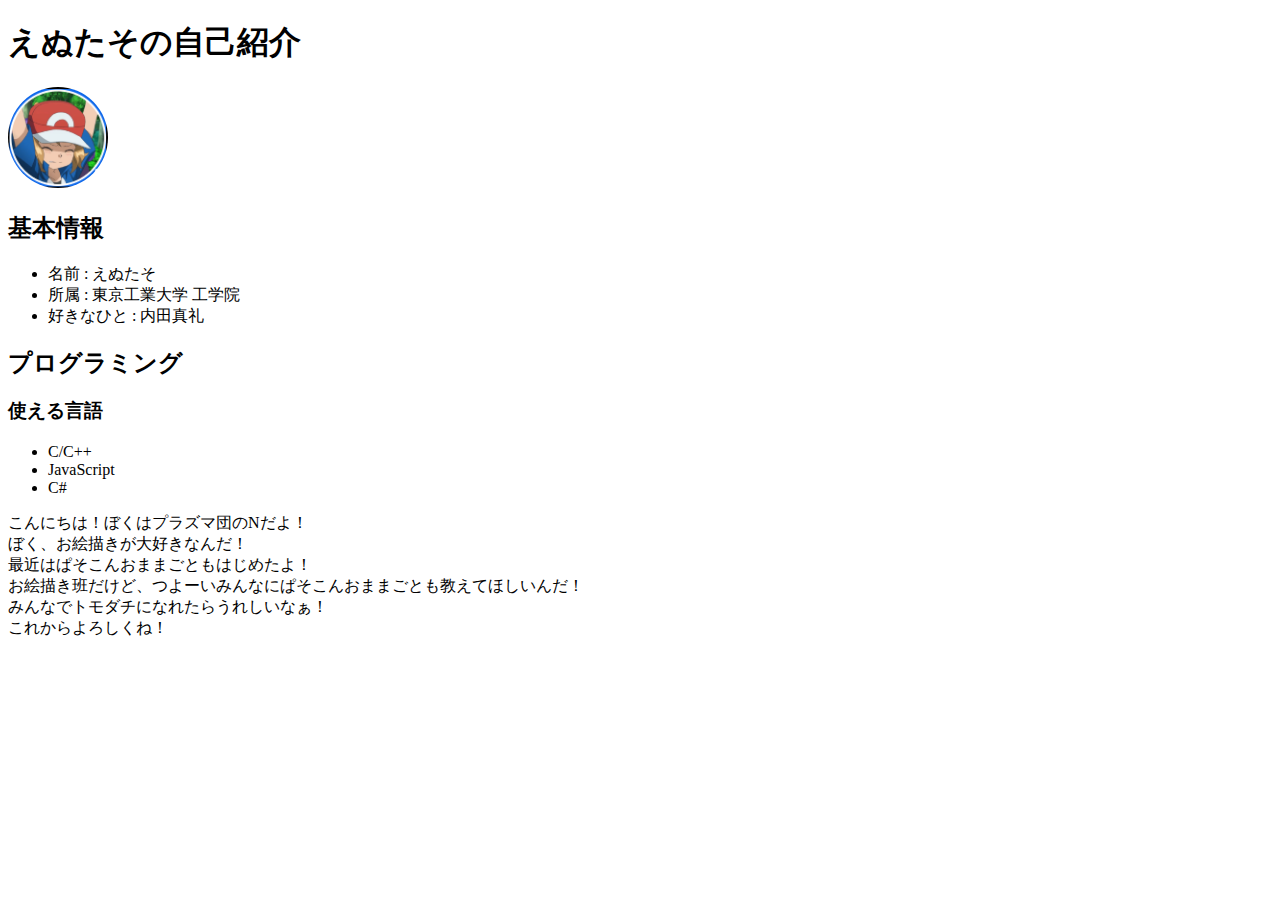
==== index.html @ 40535285 "自己紹介ページの追加" ====
<!DOCTYPE html>
<html lang="ja">
<head>
    <meta charset="UTF-8">
    <title>えぬたその自己紹介</title>
    <link rel="stylesheet" href="./style.css">
</head>
<body>
    <h1>えぬたその自己紹介</h1>
    <div>
        <img src="./icon.png" alt="" id="icon">
        <h2>基本情報</h2>
        <ul>
            <li>名前 : えぬたそ</li>
            <li>所属 : 東京工業大学 工学院</li>
            <li>好きなひと : 内田真礼</li>
        </ul>
    </div>
    <div>
        <h2>プログラミング</h2>
        <h3>使える言語</h3>
        <ul>
            <li>C/C++</li>
            <li>JavaScript</li>
            <li>C#</li>
        </ul>
    </div>
        <p>こんにちは！ぼくはプラズマ団のNだよ！
        <br>ぼく、お絵描きが大好きなんだ！
        <br>最近はぱそこんおままごともはじめたよ！
        <br>お絵描き班だけど、つよーいみんなにぱそこんおままごとも教えてほしいんだ！
        <br>みんなでトモダチになれたらうれしいなぁ！
        <br>これからよろしくね！
</body>
</html>
---- style.css ----
#icon{
    width : 100px;
    border-radius : 50%;
}
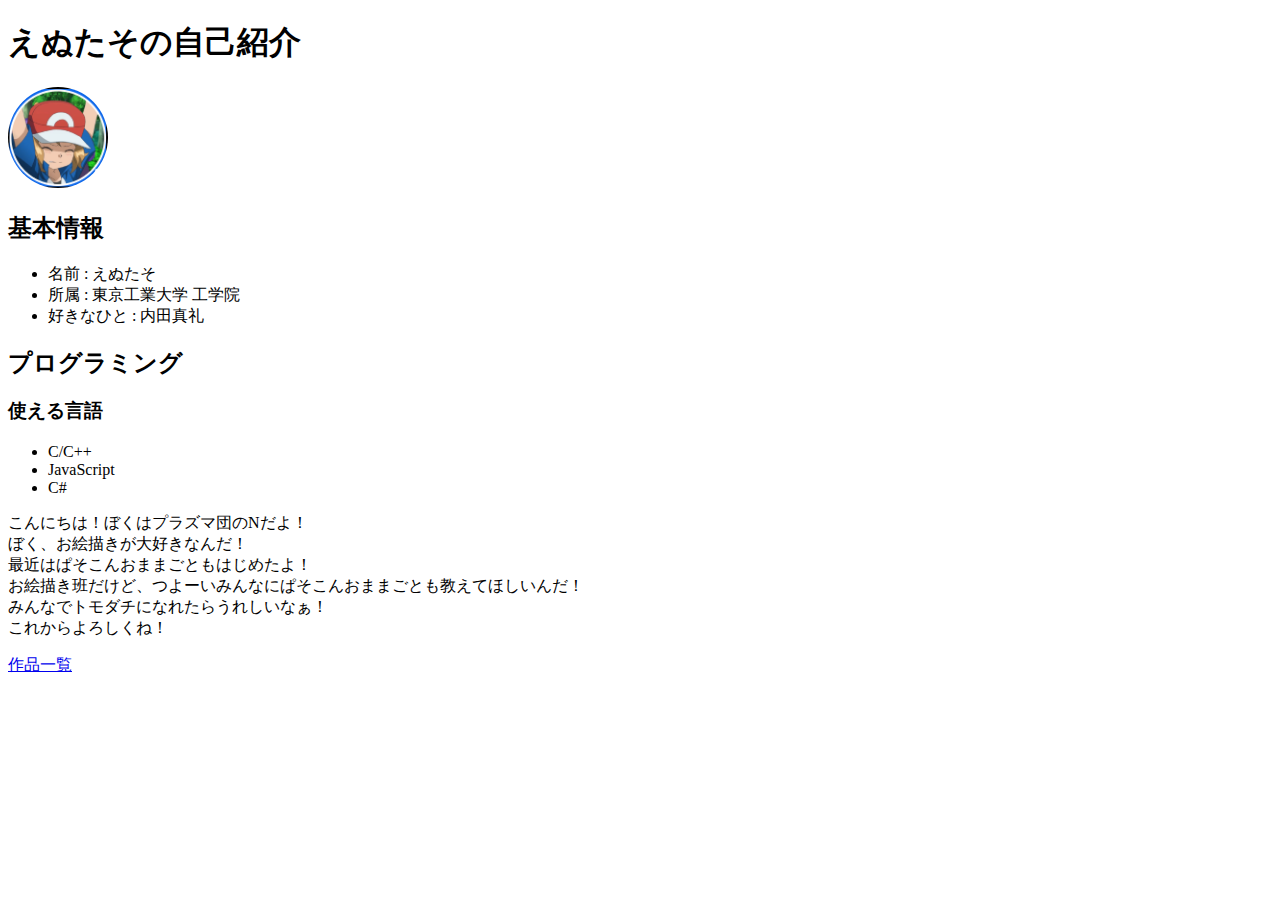
==== commit d73b6eb8: "作品追加" ====
--- a/index.html
+++ b/index.html
@@ -31,5 +31,6 @@
         <br>お絵描き班だけど、つよーいみんなにぱそこんおままごとも教えてほしいんだ！
         <br>みんなでトモダチになれたらうれしいなぁ！
         <br>これからよろしくね！
+        <p><a href=./works/index.html>作品一覧</a></p>
 </body>
 </html>